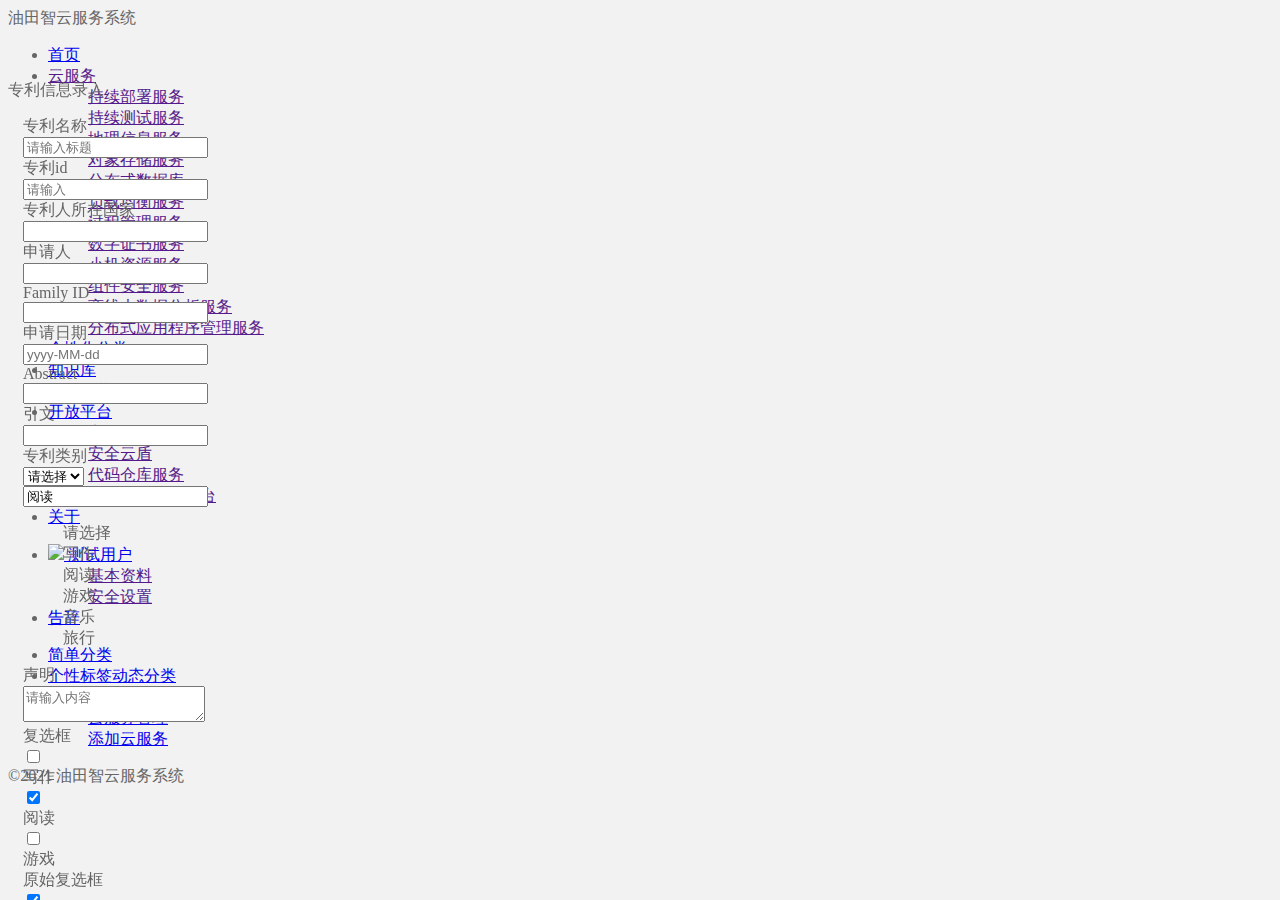
==== public/templates/index.html @ bbdd74d5 "first commit" ====
<!DOCTYPE html>
<html>

<head>
    <meta charset="utf-8">
    <meta name="viewport" content="width=device-width, initial-scale=1, maximum-scale=1">
    <title>油田智云服务系统</title>
    <link rel="stylesheet" href="https://www.layuicdn.com/layui/css/layui.css">
    <script src="https://cdn.bootcdn.net/ajax/libs/jquery/3.6.0/jquery.js"></script>
    <script src="https://cdn.jsdelivr.net/npm/layui-src@2.6.3-2/dist/layui.js"></script>
</head>

<body class="layui-layout-body">
    <div class="layui-layout layui-layout-admin">

        <!-- 头部区域（可配合layui已有的水平导航） -->
        <div class="layui-header">
            <div class="layui-logo">油田智云服务系统</div>
            <ul class="layui-nav layui-layout-left">
                <li class="layui-nav-item"><a href="/index">首页</a></li>
                <li class="layui-nav-item">
                    <a href="">云服务</a>
                    <dl class="layui-nav-child">
                        <dd><a href="">持续部署服务</a></dd>
                        <dd><a href="">持续测试服务</a></dd>
                        <dd><a href="">地理信息服务</a></dd>
                        <dd><a href="">对象存储服务</a></dd>
                        <dd><a href="">分布式数据库</a></dd>
                        <dd><a href="">负载均衡服务</a></dd>
                        <dd><a href="">过程管理服务</a></dd>
                        <dd><a href="">数字证书服务</a></dd>
                        <dd><a href="">小机资源服务</a></dd>
                        <dd><a href="">组件安全服务</a></dd>
                        <dd><a href="">离线大数据分析服务</a></dd>
                        <dd><a href="">分布式应用程序管理服务</a></dd>
                    </dl>
                </li>
                <li class="layui-nav-item"><a href="/classification">个性化分类</a></li>
                <li class="layui-nav-item"><a href="https://www.cnki.net">知识库</a></li>
                <li class="layui-nav-item"><a href="">资源下载</a></li>
                <li class="layui-nav-item">
                    <a href="javascript:;">开放平台</a>
                    <dl class="layui-nav-child">
                        <dd><a href="">客服服务</a></dd>
                        <dd><a href="">安全云盾</a></dd>
                        <dd><a href="">代码仓库服务</a></dd>
                        <dd><a href="">大数据开发云平台</a></dd>
                    </dl>
                </li>
                <li class="layui-nav-item"><a href="/about">关于</a></li>
            </ul>
            <ul class="layui-nav layui-layout-right">
                <li class="layui-nav-item">
                    <a href="javascript:;">
                        <img src="https://i.loli.net/2019/10/29/kIxyLJwb7saud1C.jpg" class="layui-nav-img">
                        测试用户
                    </a>
                    <dl class="layui-nav-child">
                        <dd><a href="">基本资料</a></dd>
                        <dd><a href="">安全设置</a></dd>
                    </dl>
                </li>
                <li class="layui-nav-item"><a href="/login">告辞</a></li>
            </ul>
        </div>

        <!-- 左侧导航区域（可配合layui已有的垂直导航） -->
        <div class="layui-side layui-bg-black">
            <div class="layui-side-scroll">
                <ul class="layui-nav layui-nav-tree" lay-filter="test">
                    <li class="layui-nav-item "><a href="/classify">简单分类</a></li>
                    <li class="layui-nav-item"><a href="/classification">个性标签动态分类</a></li>
                    <li class="layui-nav-item layui-nav-itemed">
                        <a href="javascript:;">云服务管理</a>
                        <dl class="layui-nav-child">
                            <dd><a href="/manage">云服务管理</a></dd>
                            <dd><a href="/add">添加云服务</a></dd>
                        </dl>
                    </li>
                </ul>
            </div>
        </div>
        <!-- 内容主体区域 -->
        <div class="layui-body">
            <!--路径-->
            <!--
            <div style="margin-left: 20px; padding-bottom: 20px;">
                <span class="layui-breadcrumb">
                    <a href="">首页</a>
                    <a href="">搜索</a>
                    <a><cite>专利信息录入</cite></a>
                </span>
            </div>
            -->

            <div class="layui-fluid">
                <div class="layui-card">
                    <div class="layui-card-header">专利信息录入</div>
                    <div class="layui-card-body" style="padding: 15px;">
                        <form class="layui-form" action="" lay-filter="component-form-group">
                            <div class="layui-form-item">
                                <label class="layui-form-label">专利名称</label>
                                <div class="layui-input-block">
                                    <input type="text" name="title" lay-verify="title" autocomplete="off"
                                        placeholder="请输入标题" class="layui-input">
                                </div>
                            </div>
                            <div class="layui-form-item">
                                <label class="layui-form-label">专利id</label>
                                <div class="layui-input-block">
                                    <input type="text" name="username" lay-verify="required" placeholder="请输入"
                                        autocomplete="off" class="layui-input">
                                </div>
                            </div>

                            <div class="layui-form-item">
                                <div class="layui-inline">
                                    <label class="layui-form-label">专利人所在国家</label>
                                    <div class="layui-input-inline">
                                        <input type="tel" name="phone" lay-verify="required|phone" autocomplete="off"
                                            class="layui-input">
                                    </div>
                                </div>
                                <div class="layui-inline">
                                    <label class="layui-form-label">申请人</label>
                                    <div class="layui-input-inline">
                                        <input type="text" name="email" lay-verify="email" autocomplete="off"
                                            class="layui-input">
                                    </div>
                                </div>
                            </div>

                            <div class="layui-form-item">
                                <div class="layui-inline">
                                    <label class="layui-form-label">Family ID</label>
                                    <div class="layui-input-inline">
                                        <input type="text" name="number" lay-verify="required|number" autocomplete="off"
                                            class="layui-input">
                                    </div>
                                </div>
                                <div class="layui-inline">
                                    <label class="layui-form-label">申请日期</label>
                                    <div class="layui-input-inline">
                                        <input type="text" name="date" id="LAY-component-form-group-date"
                                            lay-verify="date" placeholder="yyyy-MM-dd" autocomplete="off"
                                            class="layui-input" lay-key="1">
                                    </div>
                                </div>
                               
                            </div>

                            <div class="layui-form-item">
                                <label class="layui-form-label">Abstract</label>
                                <div class="layui-input-block">
                                    <input type="text" name="identity" lay-verify="identity" placeholder=""
                                        autocomplete="off" class="layui-input">
                                </div>
                            </div>
                            <div class="layui-form-item">
                                <label class="layui-form-label">引文</label>
                                <div class="layui-input-inline">
                                    <input type="password" name="password" lay-verify="pass" placeholder=""
                                        autocomplete="off" class="layui-input">
                                </div>
                                <div class="layui-form-mid layui-word-aux"></div>
                            </div>

                            

                            <div class="layui-form-item">
                                <label class="layui-form-label">专利类别</label>
                                <div class="layui-input-block">
                                    <select name="interest" lay-filter="aihao">
                                        <option value=""></option>
                                        <option value="0" selected=''>请选择</option>
                                        <option value="1" >阅读</option>
                                        <option value="2">游戏</option>
                                        <option value="3">音乐</option>
                                        <option value="4">旅行</option>
                                    </select>
                                    <div class="layui-unselect layui-form-select">
                                        <div class="layui-select-title"><input type="text" placeholder="请选择" value="阅读"
                                                readonly="" class="layui-input layui-unselect"><i
                                                class="layui-edge"></i></div>
                                        <dl class="layui-anim layui-anim-upbit">
                                            <dd lay-value="" class="layui-select-tips">请选择</dd>
                                            <dd lay-value="0" class="">写作</dd>
                                            <dd lay-value="1" class="layui-this">阅读</dd>
                                            <dd lay-value="2" class="">游戏</dd>
                                            <dd lay-value="3" class="">音乐</dd>
                                            <dd lay-value="4" class="">旅行</dd>
                                        </dl>
                                    </div>
                                </div>
                            </div>

                            <div class="layui-form-item layui-form-text">
                                <label class="layui-form-label">声明</label>
                                <div class="layui-input-block">
                                  <textarea placeholder="请输入内容" class="layui-textarea"></textarea>
                                </div>
                              </div>


                            

                            <div class="layui-form-item">
                                <label class="layui-form-label">复选框</label>
                                <div class="layui-input-block">
                                    <input type="checkbox" name="like[write]" title="写作">
                                    <div class="layui-unselect layui-form-checkbox"><span>写作</span><i
                                            class="layui-icon layui-icon-ok"></i></div>
                                    <input type="checkbox" name="like[read]" title="阅读" checked="">
                                    <div class="layui-unselect layui-form-checkbox layui-form-checked"><span>阅读</span><i
                                            class="layui-icon layui-icon-ok"></i></div>
                                    <input type="checkbox" name="like[game]" title="游戏">
                                    <div class="layui-unselect layui-form-checkbox"><span>游戏</span><i
                                            class="layui-icon layui-icon-ok"></i></div>
                                </div>
                            </div>

                            <div class="layui-form-item" pane="">
                                <label class="layui-form-label">原始复选框</label>
                                <div class="layui-input-block">
                                    <input type="checkbox" name="like1[write]" lay-skin="primary" title="写作" checked="">
                                    <div class="layui-unselect layui-form-checkbox layui-form-checked"
                                        lay-skin="primary"><span>写作</span><i class="layui-icon layui-icon-ok"></i></div>
                                    <input type="checkbox" name="like1[read]" lay-skin="primary" title="阅读">
                                    <div class="layui-unselect layui-form-checkbox" lay-skin="primary"><span>阅读</span><i
                                            class="layui-icon layui-icon-ok"></i></div>
                                    <input type="checkbox" name="like1[game]" lay-skin="primary" title="游戏" disabled="">
                                    <div class="layui-unselect layui-form-checkbox layui-checkbox-disbaled layui-disabled"
                                        lay-skin="primary"><span>游戏</span><i class="layui-icon layui-icon-ok"></i></div>
                                </div>
                            </div>

                            <div class="layui-form-item">
                                <label class="layui-form-label">开关-默认关</label>
                                <div class="layui-input-block">
                                    <input type="checkbox" name="close" lay-skin="switch" lay-text="ON|OFF">
                                    <div class="layui-unselect layui-form-switch" lay-skin="_switch"><em>OFF</em><i></i>
                                    </div>
                                </div>
                            </div>
                            <div class="layui-form-item">
                                <label class="layui-form-label">开关-默认开</label>
                                <div class="layui-input-block">
                                    <input type="checkbox" checked="" name="open" lay-skin="switch"
                                        lay-filter="component-form-switchTest" lay-text="ON|OFF">
                                    <div class="layui-unselect layui-form-switch layui-form-onswitch"
                                        lay-skin="_switch"><em>ON</em><i></i></div>
                                </div>
                            </div>
                            <div class="layui-form-item">
                                <label class="layui-form-label">单选框</label>
                                <div class="layui-input-block">
                                    <input type="radio" name="sex" value="男" title="男" checked="">
                                    <div class="layui-unselect layui-form-radio layui-form-radioed"><i
                                            class="layui-anim layui-icon"></i>
                                        <div>男</div>
                                    </div>
                                    <input type="radio" name="sex" value="女" title="女">
                                    <div class="layui-unselect layui-form-radio"><i class="layui-anim layui-icon"></i>
                                        <div>女</div>
                                    </div>
                                    <input type="radio" name="sex" value="禁" title="禁用" disabled="">
                                    <div class="layui-unselect layui-form-radio layui-radio-disbaled layui-disabled"><i
                                            class="layui-anim layui-icon"></i>
                                        <div>禁用</div>
                                    </div>
                                </div>
                            </div>
                            <div class="layui-form-item layui-form-text">
                                <label class="layui-form-label">普通文本域</label>
                                <div class="layui-input-block">
                                    <textarea name="text" placeholder="请输入内容" class="layui-textarea"></textarea>
                                </div>
                            </div>
                            <div class="layui-form-item">
                                <div class="layui-input-block">
                                    <div class="layui-footer">
                                        <button class="layui-btn" lay-submit=""
                                            lay-filter="component-form-demo1">立即提交</button>
                                        <button type="reset" class="layui-btn layui-btn-primary">重置</button>
                                    </div>
                                </div>
                            </div>
                        </form>
                    </div>
                </div>
            </div>
        </div>

        <div class="layui-footer">
            <!-- 底部固定区域 -->
            ©2021 油田智云服务系统
        </div>

    </div>
    <script src="https://www.layuicdn.com/layui/layui.js"></script>
    <script src="./country.js"></script>
    <script src="js/jquery.min.js"></script>
    <script>
        window.onload = function () {


            layui.use(['form', 'upload'], function () {  //如果只加载一个模块，可以不填数组。如：layui.use('form')
                var form = layui.form //获取form模块
                    , upload = layui.upload; //获取upload模块


                for (var i = 0; i < country.length; i++) {
                    $("#country-select").append("<option value='" + country[i][0] + "' style='font-weight: bold;'>" + country[i][1] + "</option>");

                }

                form.render('select')
            });

            layui.use('table', function () {
                var table = layui.table;

                //第一个实例
                table.render({
                    elem: '#demo'
                    , height: 312
                    , url: './test.json' //数据接口
                    , page: true //开启分页
                    , cols: [[ //表头
                        { field: 'id', title: 'ID', width: 150, sort: true, fixed: 'left' }
                        , { field: 'city', title: '申请国家', width: 120 }
                        , { field: 'name', title: '专利名称', width: 500, sort: true }
                        , { field: 'amount', title: '引文数目', width: 120 }
                        , { field: 'app', title: '申请人名称', width: 200 },
                        { field: 'time', title: '发布时间', width: 120 }
                    ]]
                });

            });
        }

        //JavaScript代码区域
        layui.use('element', function () {
            var element = layui.element;

        });





    </script>

    <style>
        html {
            background-color: #f2f2f2;
            color: #666;
        }

        .layui-layout-admin .layui-body {
            position: fixed;
            top: 80px;
            bottom: 44px;
        }

        .layuiadmin-card-list p.layuiadmin-big-font {
            font-size: 36px;
            color: #666;
            line-height: 36px;
            padding: 5px 0 10px;
            overflow: hidden;
            text-overflow: ellipsis;
            word-break: break-all;
            white-space: nowrap;
        }

        .layui-col-sm6.layui-col-md3.width75 {
            width: 75%;
        }
    </style>
</body>

</html>
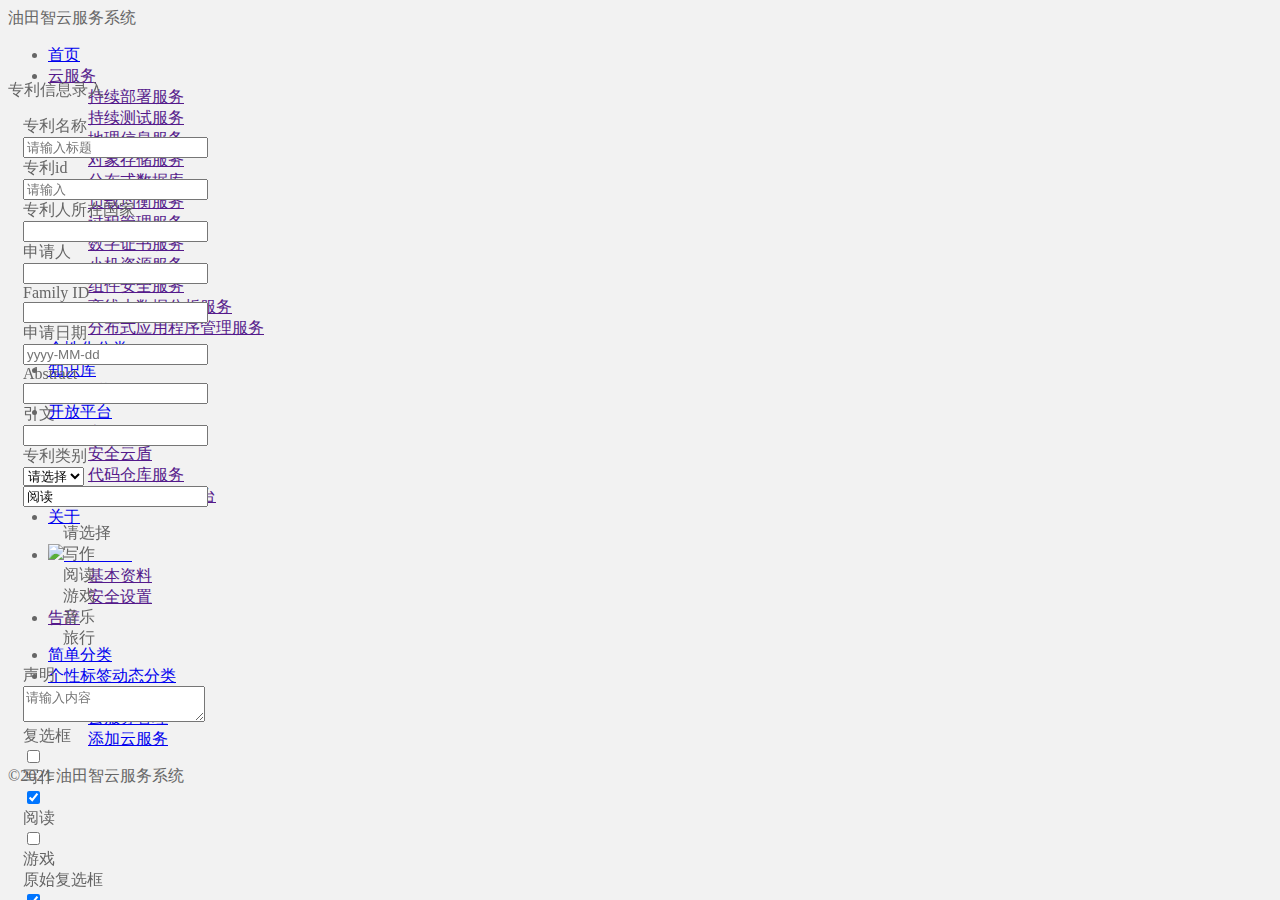
==== commit 06ad353e: "fix some bugs" ====
--- a/public/templates/index.html
+++ b/public/templates/index.html
@@ -5,7 +5,7 @@
     <meta charset="utf-8">
     <meta name="viewport" content="width=device-width, initial-scale=1, maximum-scale=1">
     <title>油田智云服务系统</title>
-    <link rel="stylesheet" href="https://www.layuicdn.com/layui/css/layui.css">
+    <link rel="stylesheet" href="/static/css/layui.css">
     <script src="https://cdn.bootcdn.net/ajax/libs/jquery/3.6.0/jquery.js"></script>
     <script src="https://cdn.jsdelivr.net/npm/layui-src@2.6.3-2/dist/layui.js"></script>
 </head>
@@ -53,14 +53,16 @@
                 <li class="layui-nav-item">
                     <a href="javascript:;">
                         <img src="https://i.loli.net/2019/10/29/kIxyLJwb7saud1C.jpg" class="layui-nav-img">
-                        测试用户
+                        <span id="userName">&#12288;&#12288;&#12288;&#12288;</span>
                     </a>
+
+
                     <dl class="layui-nav-child">
                         <dd><a href="">基本资料</a></dd>
                         <dd><a href="">安全设置</a></dd>
                     </dl>
                 </li>
-                <li class="layui-nav-item"><a href="/login">告辞</a></li>
+                <li class="layui-nav-item"><a id="logout" href="">告辞</a></li>
             </ul>
         </div>
 
@@ -297,7 +299,7 @@
         </div>
 
     </div>
-    <script src="https://www.layuicdn.com/layui/layui.js"></script>
+    <script src="/static/layui.js"></script>
     <script src="./country.js"></script>
     <script src="js/jquery.min.js"></script>
     <script>
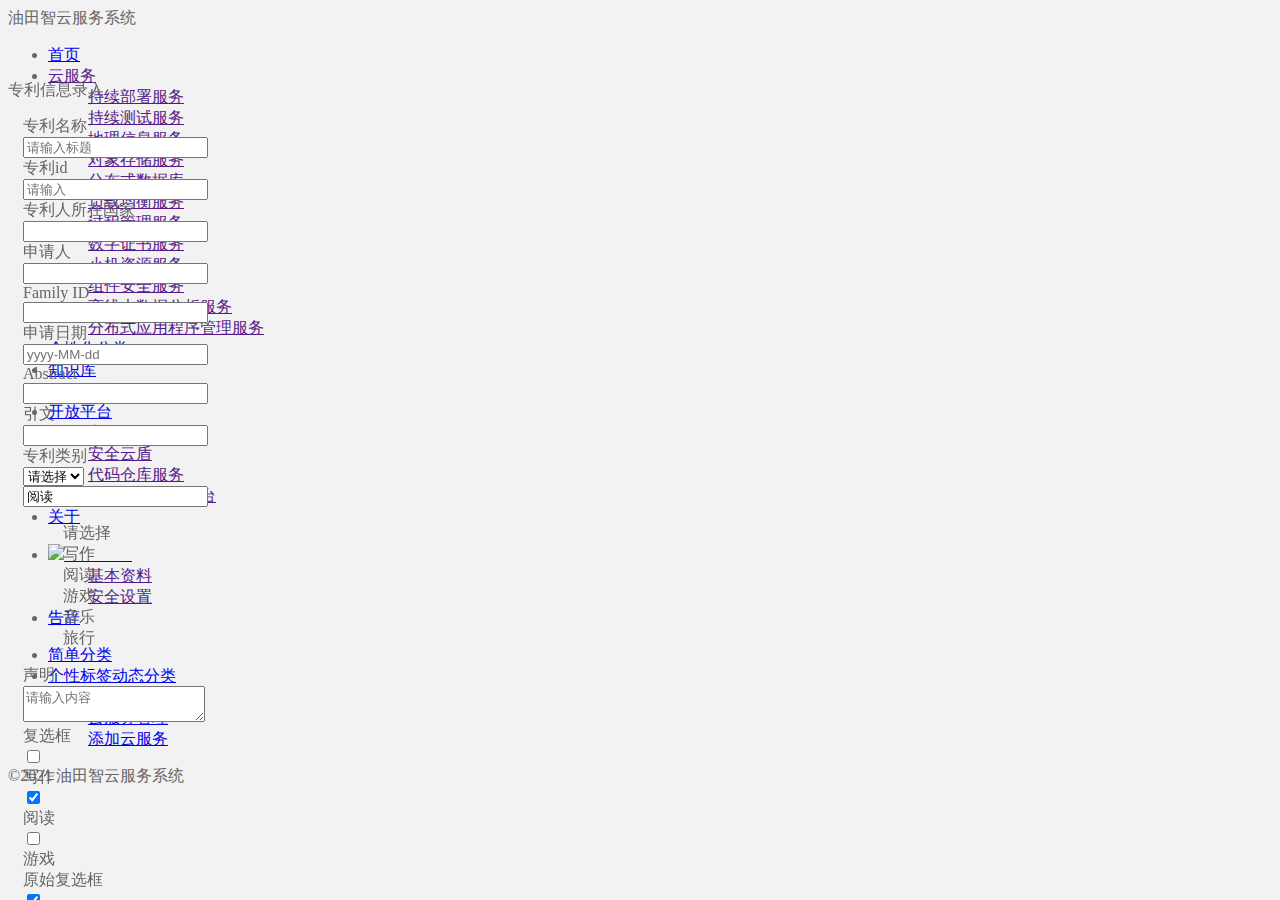
==== commit 280d121c: "fix some bugs" ====
--- a/public/templates/index.html
+++ b/public/templates/index.html
@@ -62,7 +62,7 @@
                         <dd><a href="">安全设置</a></dd>
                     </dl>
                 </li>
-                <li class="layui-nav-item"><a id="logout" href="">告辞</a></li>
+                <li class="layui-nav-item"><a id="logout" href="javascript:;">告辞</a></li>
             </ul>
         </div>
 
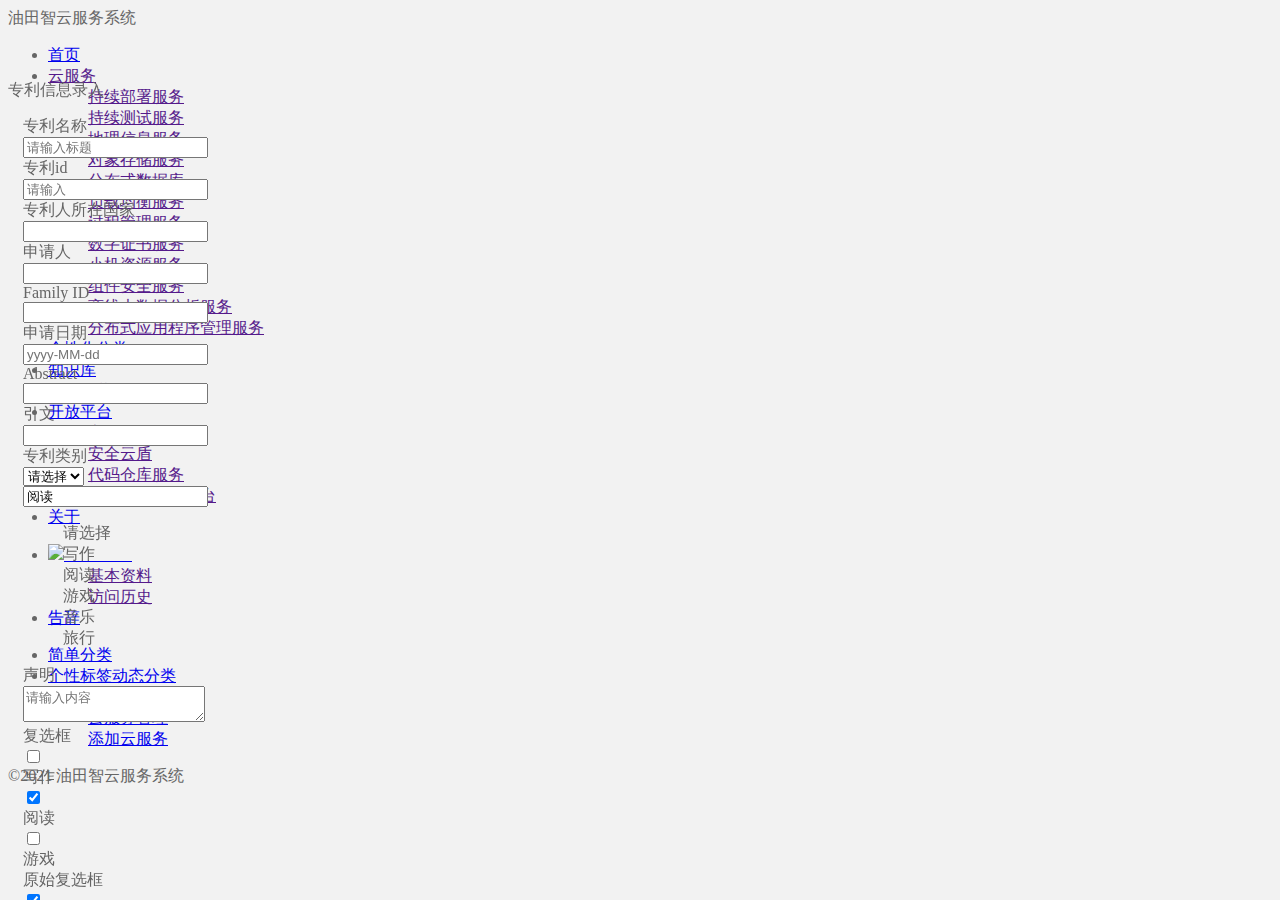
==== commit a348c9db: "add user visit history" ====
--- a/public/templates/index.html
+++ b/public/templates/index.html
@@ -59,7 +59,7 @@
 
                     <dl class="layui-nav-child">
                         <dd><a href="">基本资料</a></dd>
-                        <dd><a href="">安全设置</a></dd>
+                        <dd><a href="">访问历史</a></dd>
                     </dl>
                 </li>
                 <li class="layui-nav-item"><a id="logout" href="javascript:;">告辞</a></li>
